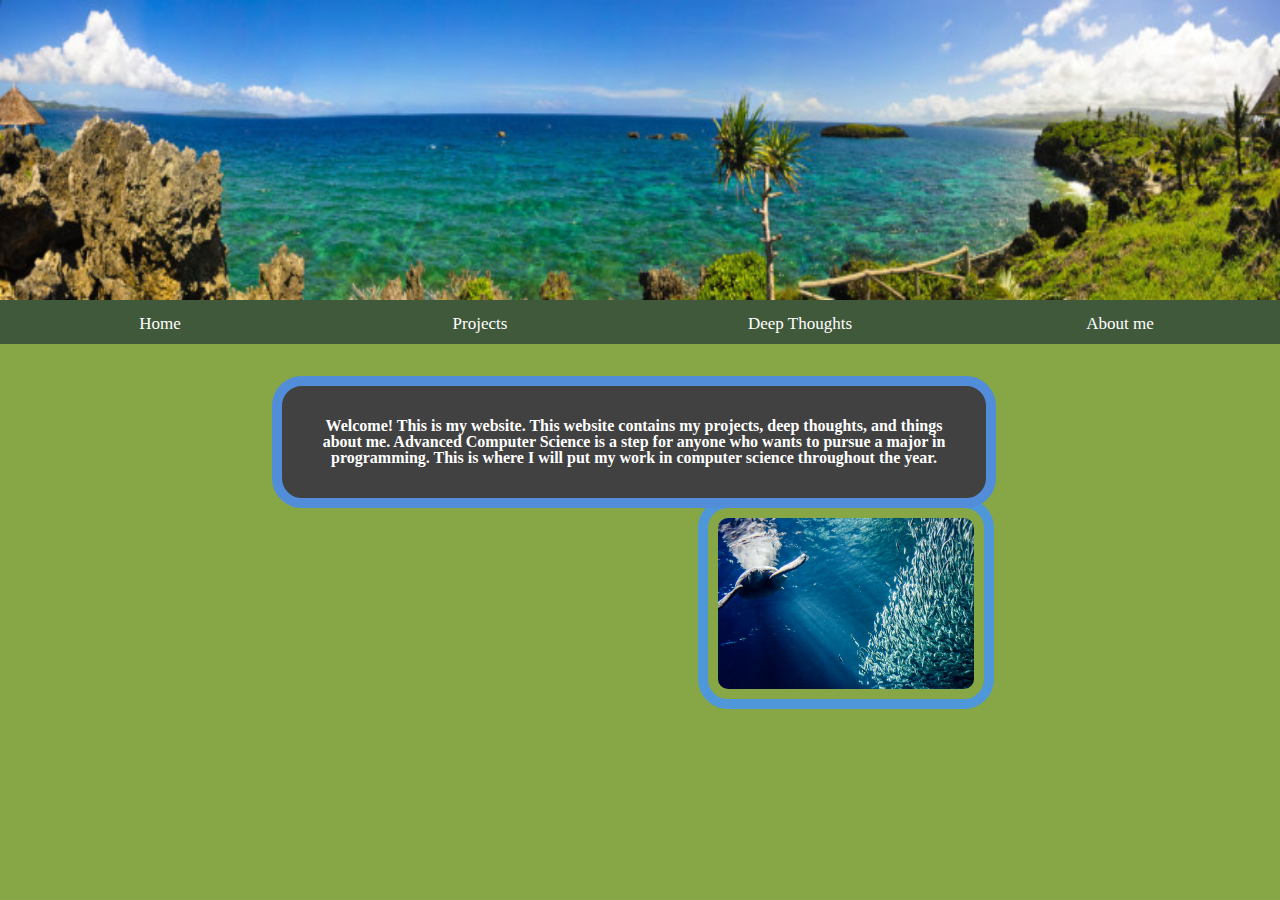
==== index.html @ a846a0d4 "Add files via upload" ====
<!DOCTYPE html>
<html>
<head>
<title>NamePortfolio</title>
    <link rel="stylesheet" type="text/css" href="css/styles.css">
    <link rel="stylesheet" type="text/css" href="css/reset.css">
</head>
<body bgcolor= #87A646>
    <header>
        <div class="navbar">
            <h1><img id="bannerimg" src="images/banner.jpg" alt="Something here"></h1>
            <a href="index.html">Home</a>
            <a href="pages/projects.html">Projects</a>
            <a href="pages/deepthoughts.html">Deep Thoughts</a>
             <a href="pages/aboutme.html">About me</a>
        </div>
    </header>
   
    
<img class="pic" src="images/turtle.jpg"><br>
    
    <div class="box">
        Welcome! This is my website. This website contains my projects, deep thoughts, and things about me. Advanced Computer Science is a step for anyone who wants to pursue a major in programming. This is where I will put my work in computer science throughout the year. 
    </div>
 
    
      
</body>
</html>
---- css/styles.css ----
/* Style the navigation menu */
.navbar {
    width: 100%;
    background-color: #41593B;
    overflow: auto;
}

/* Navigation links */
/* Style the navigation menu */
.navbar {
    width: 100%;
    background-color: ;
    overflow: auto;
}

/* Navigation links */
.navbar a {
    float: left;
    padding-top: 12px;
    padding-bottom: 12px;
    color: white;
    text-decoration: none;
    font-size: 17px;
    width: 25%;
    /* Four equal-width links. If you have two links, use 50%, and 33.33% for three links, etc.. */
    text-align: center;
    /* If you want the text to be centered */
}

/* Add a background color on mouse-over */
.navbar a:hover {
    background-color: #000;
}

/* Style the current/active link */
.navbar a:active {
    background-color: black;
}

#bannerimg {
    width: 100%;
    height:300px
}



.pic {
    position: absolute;
    width: 20%;
    margin: 3rem;
    top:50%;
    bottom:50%;
    right: 50px;
    left:650px;
    padding: 10px;
    border-width: 10px;
    border-radius: 30px;
    border-color: #4E98D9;
    border-style: solid;

}

.box {
    position: relative;
    left :20%;
    right:50%;
    top:20%;
    bottom:50%;
    width: 50%;
    margin: 1rem;
    padding: 2rem;
    color: #FFF;
    font-size: 1.0rem;
    font-weight: bold;
    text-align: left;
    border-width: 10px;
    border-radius: 30px;
    border-color: #528DD9;
    border-style: solid;
    background-color: #414141;
    text-align: center;
    align-content: center;
    
    
}



/*
.box2 {
    position: relative;
    width:50%;
    margin:1rem;
    padding:2rem;
    color:#FFF;
    font-size:1.0rem;
    font-weight:bold;
    text-align:left;
    border-width:10px;
    border-radius:30px;
    border-color:#528DD9;
    border-style:solid;
    background-color:#414141;
    text-align: center;
    height:50%;
    
   
    
}
 */
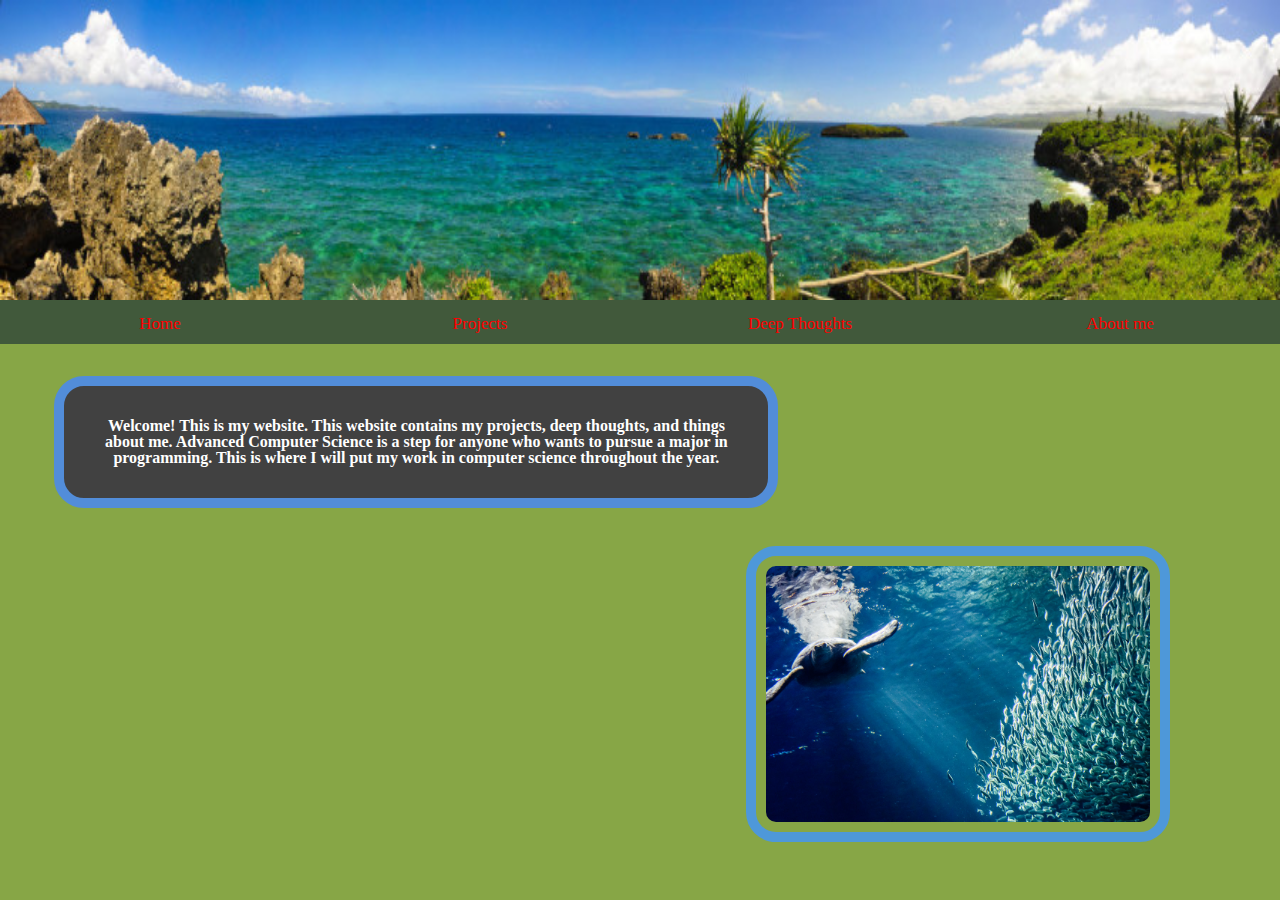
==== commit a3e1478f: "Add files via upload" ====
--- a/index.html
+++ b/index.html
@@ -13,6 +13,7 @@
             <a href="pages/projects.html">Projects</a>
             <a href="pages/deepthoughts.html">Deep Thoughts</a>
              <a href="pages/aboutme.html">About me</a>
+            
         </div>
     </header>
    
@@ -22,8 +23,9 @@
     <div class="box">
         Welcome! This is my website. This website contains my projects, deep thoughts, and things about me. Advanced Computer Science is a step for anyone who wants to pursue a major in programming. This is where I will put my work in computer science throughout the year. 
     </div>
+    
+  
  
     
       
 </body>
-</html>
--- a/css/styles.css
+++ b/css/styles.css
@@ -39,19 +39,48 @@
 
 #bannerimg {
     width: 100%;
-    height:300px
+    height: 300px
+}
+
+a:link {
+    color: red;
+}
+
+/* visited link */
+a:visited {
+    color: white;
+}
+
+/* mouse over link */
+a:hover {
+    color: hotpink;
+}
+
+/* selected link */
+a:active {
+    color: blue;
+}
+
+div.b {
+    text-align: left;
+    font-size: 25px;
 }
 
 
 
+body {
+    text-align: center;
+}
+
+
 .pic {
     position: absolute;
-    width: 20%;
-    margin: 3rem;
-    top:50%;
-    bottom:50%;
+    width: 30%;
+    margin: 6rem;
+    top: 50%;
+    bottom: 50%;
     right: 50px;
-    left:650px;
+    left: 650px;
     padding: 10px;
     border-width: 10px;
     border-radius: 30px;
@@ -62,10 +91,10 @@
 
 .box {
     position: relative;
-    left :20%;
-    right:50%;
-    top:20%;
-    bottom:50%;
+    left: 3%;
+    right: 50%;
+    top: 20%;
+    bottom: 50%;
     width: 50%;
     margin: 1rem;
     padding: 2rem;
@@ -80,11 +109,15 @@
     background-color: #414141;
     text-align: center;
     align-content: center;
-    
-    
+
+
 }
 
-
+#content {
+    display: block;
+    margin-left: auto;
+    margin-right: auto
+}
 
 /*
 .box2 {
